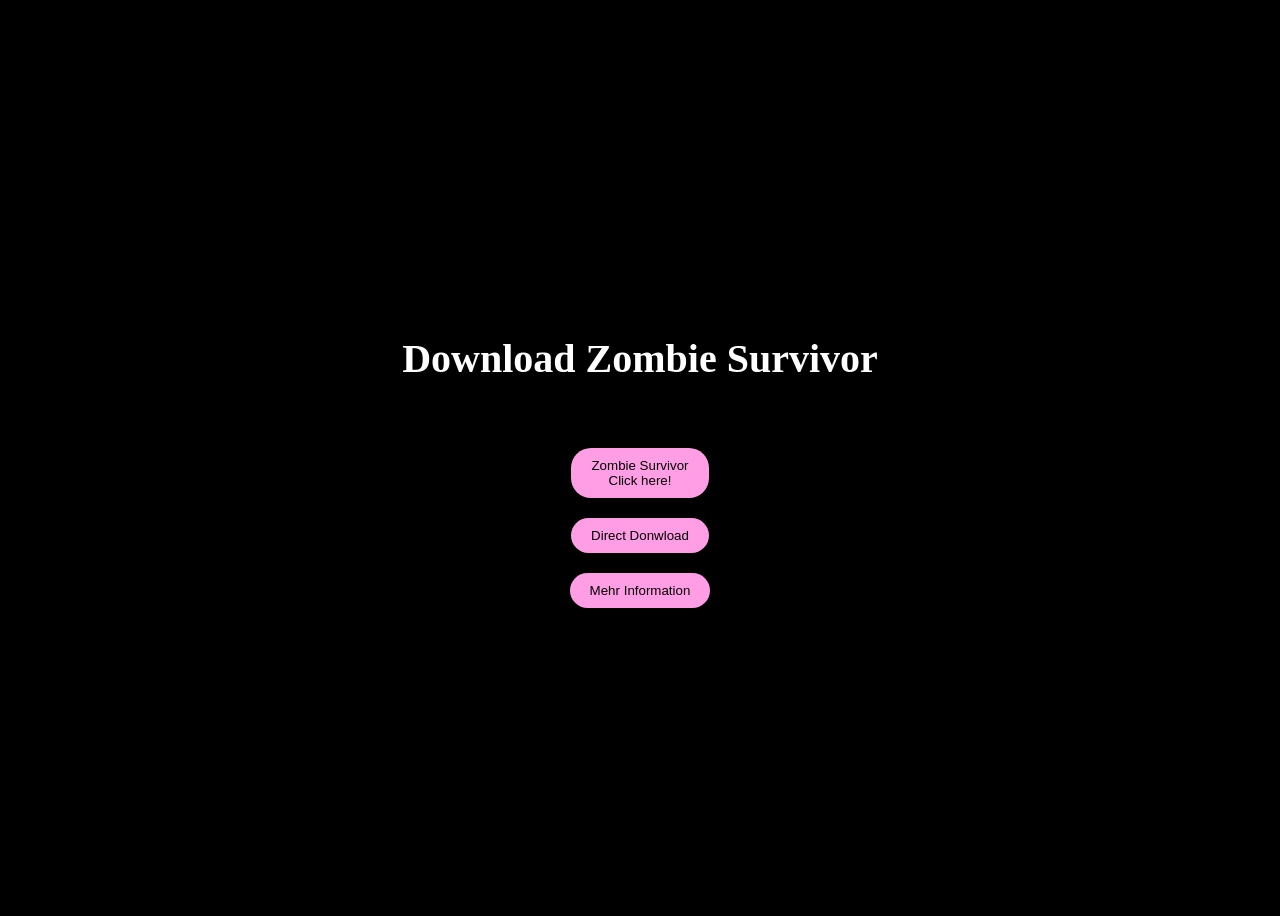
==== ZS_Upload/index.html @ 0ac3b8c6 "my game" ====
<!DOCTYPE html>
<html>
<head>
	<meta charset="utf-8">
	<meta name="viewport" content="width=device-width, initial-scale=1">
	<title>Download Zombie Survivor</title>
	<link rel="icon" type="image/png" href="icon.png">
	<style>
		body {
			text-align: center;
			background: black;
			background-size: cover; 
			display: flex;
			flex-direction: column;
			align-items: center;
			justify-content: center;
			min-height: 100vh;
			overflow: hidden;
		}
		button {
			margin-top: 20px; /* Abstand zwischen den Buttons */
			color: rgb(0, 0, 0);
			background-color: rgb(255, 157, 229);
			border: none;
			padding: 10px 20px;
			animation: neonglow 2s infinite alternate;
			border-radius: 20px;
		}

		button:hover {
			animation: sickBack 5s infinite alternate;
		}

		/* LOADER */
		#loader {
			position: fixed;
			top: 0;
			left: 0;
			width: 100%;
			height: 100vh;
			background-color: black;
			color: white;
			display: flex;
			align-items: center;
			justify-content: center;
			font-size: 40px;
			animation: fadeOut 1s ease-out forwards;
			animation-delay: 3s;
			z-index: 10;
		}

		@keyframes slideText {
			0% { transform: translateX(-100%); opacity: 0; }
			50% { opacity: 1; }
			100% { transform: translateX(0); opacity: 1; }
		}

		#loader span {
			display: inline-block;
			animation: slideText 3s ease-out forwards;
		}

		@keyframes fadeOut {
			to { opacity: 0; visibility: hidden; }
		}

		#content {
			opacity: 0;
			transform: translateY(-30px);
			animation: fadeIn 2s ease-out forwards;
			animation-delay: 3s;
			display: flex;
			flex-direction: column;
			align-items: center;
			justify-content: center;
			min-height: 100vh;
		}

		@keyframes fadeIn {
			to {
				opacity: 1;
				transform: translateY(0);
			}
		}

		h1 {
			font-size: 40px;
			animation: sickText 10s infinite alternate;
			color: white;
		}

		@keyframes sickText {
			0% { text-shadow: 0 0 10px red; color: red; }
			25% { text-shadow: 0 0 10px orange; color: orange; }
			50% { text-shadow: 0 0 10px lime; color: lime; }
			75% { text-shadow: 0 0 10px cyan; color: cyan; }
			100% { text-shadow: 0 0 10px magenta; color: magenta; }
		}

		@keyframes neonglow {
			0% { box-shadow: 0 0 10px hotpink; }
			50% { box-shadow: 0 0 60px hotpink; }
			100% { box-shadow: 0 0 10px hotpink; }
		}

		@keyframes sickBack {
			0% { background-color: red; }
			25% { background-color: orange; }
			50% { background-color: lime }
			75% { background-color: cyan }
			100% { background-color: magenta;}
		}

		.download-wrapper {
			position: relative;
			display: inline-block;
			margin-top: 20px;
		}

		.download-btn {
			color: black;
			background-color: rgb(255, 157, 229);
			border: none;
			padding: 10px 20px;
			animation: neonglow 2s infinite alternate;
			border-radius: 20px;
			cursor: pointer;
			transition: all 0.5s ease;
			position: relative;
			z-index: 1;
		}

		.download-btn.downloading {
			border-radius: 50%;
			width: 60px;
			height: 60px;
			padding: 0;
			color: transparent;
		}

		.download-btn::after {
			content: '';
			position: absolute;
			top: -5px;
			left: -5px;
			width: 70px;
			height: 70px;
			border: 3px solid transparent;
			border-top: 3px solid white;
			border-radius: 50%;
			opacity: 0;
			transition: opacity 0.3s;
		}

		.download-btn.downloading::after {
			opacity: 1;
			animation: spin 2s linear forwards;
		}

		@keyframes spin {
			from { transform: rotate(0deg); }
			to { transform: rotate(360deg); }
		}

		button:hover {
			animation: sickBack 5s infinite alternate;
		}
	</style>
</head>
<body>

	<!-- LOADER -->
	<div id="loader">
		<span>Loading…</span>
	</div>

	<!-- HAUPTINHALT -->
	<div id="content">
		<h1>Download Zombie Survivor</h1>

		<div class="download-wrapper">
			<button class="download-btn" id="dlBtn"><span>Zombie Survivor<br>Click here!</span></button><br>
			<button class="download-btn" onclick="direct()"><span>Direct Donwload</span></button>
		</div>

		<button onclick="info()">Mehr Information</button>
	</div>

	<script>
		function direct() {
			window.location.href = "Zombie Survivor.zip";
		}

		function info() {
			window.location.href = "info.html";
		}

		const btn = document.getElementById("dlBtn");

		btn.addEventListener("click", function () {
			if (btn.classList.contains("downloading")) return;

			btn.classList.add("downloading");

			setTimeout(() => {
				btn.classList.remove("downloading");
				btn.innerHTML = "<span>Downloaded</span>";
				// Hier könntest du auch den Download starten:
				window.location.href = "https://gofile.io/d/8c088942-4f91-4d8a-8293-c8a109bb0204";
			}, 2000); // 2 Sekunden Ladeanimation
		});
	</script>
</body>
</html>
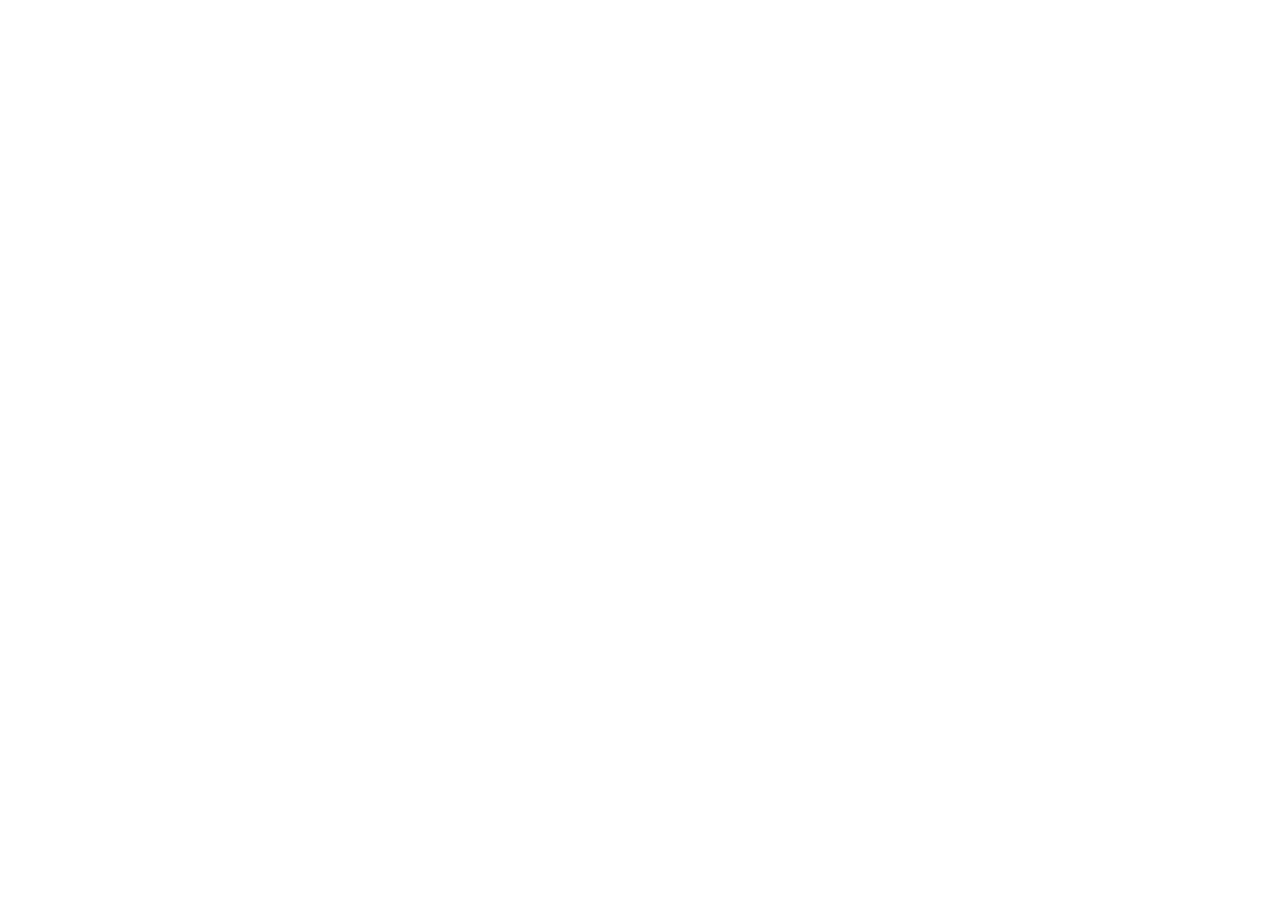
==== commit cb78450c: "Jup" ====
--- a/ZS_Upload/index.html
+++ b/ZS_Upload/index.html
@@ -1,214 +1,31 @@
 <!DOCTYPE html>
-<html>
+<html lang="de">
 <head>
-	<meta charset="utf-8">
-	<meta name="viewport" content="width=device-width, initial-scale=1">
-	<title>Download Zombie Survivor</title>
-	<link rel="icon" type="image/png" href="icon.png">
-	<style>
-		body {
-			text-align: center;
-			background: black;
-			background-size: cover; 
-			display: flex;
-			flex-direction: column;
-			align-items: center;
-			justify-content: center;
-			min-height: 100vh;
-			overflow: hidden;
-		}
-		button {
-			margin-top: 20px; /* Abstand zwischen den Buttons */
-			color: rgb(0, 0, 0);
-			background-color: rgb(255, 157, 229);
-			border: none;
-			padding: 10px 20px;
-			animation: neonglow 2s infinite alternate;
-			border-radius: 20px;
-		}
-
-		button:hover {
-			animation: sickBack 5s infinite alternate;
-		}
-
-		/* LOADER */
-		#loader {
-			position: fixed;
-			top: 0;
-			left: 0;
-			width: 100%;
-			height: 100vh;
-			background-color: black;
-			color: white;
-			display: flex;
-			align-items: center;
-			justify-content: center;
-			font-size: 40px;
-			animation: fadeOut 1s ease-out forwards;
-			animation-delay: 3s;
-			z-index: 10;
-		}
-
-		@keyframes slideText {
-			0% { transform: translateX(-100%); opacity: 0; }
-			50% { opacity: 1; }
-			100% { transform: translateX(0); opacity: 1; }
-		}
-
-		#loader span {
-			display: inline-block;
-			animation: slideText 3s ease-out forwards;
-		}
-
-		@keyframes fadeOut {
-			to { opacity: 0; visibility: hidden; }
-		}
-
-		#content {
-			opacity: 0;
-			transform: translateY(-30px);
-			animation: fadeIn 2s ease-out forwards;
-			animation-delay: 3s;
-			display: flex;
-			flex-direction: column;
-			align-items: center;
-			justify-content: center;
-			min-height: 100vh;
-		}
-
-		@keyframes fadeIn {
-			to {
-				opacity: 1;
-				transform: translateY(0);
-			}
-		}
-
-		h1 {
-			font-size: 40px;
-			animation: sickText 10s infinite alternate;
-			color: white;
-		}
-
-		@keyframes sickText {
-			0% { text-shadow: 0 0 10px red; color: red; }
-			25% { text-shadow: 0 0 10px orange; color: orange; }
-			50% { text-shadow: 0 0 10px lime; color: lime; }
-			75% { text-shadow: 0 0 10px cyan; color: cyan; }
-			100% { text-shadow: 0 0 10px magenta; color: magenta; }
-		}
-
-		@keyframes neonglow {
-			0% { box-shadow: 0 0 10px hotpink; }
-			50% { box-shadow: 0 0 60px hotpink; }
-			100% { box-shadow: 0 0 10px hotpink; }
-		}
-
-		@keyframes sickBack {
-			0% { background-color: red; }
-			25% { background-color: orange; }
-			50% { background-color: lime }
-			75% { background-color: cyan }
-			100% { background-color: magenta;}
-		}
-
-		.download-wrapper {
-			position: relative;
-			display: inline-block;
-			margin-top: 20px;
-		}
-
-		.download-btn {
-			color: black;
-			background-color: rgb(255, 157, 229);
-			border: none;
-			padding: 10px 20px;
-			animation: neonglow 2s infinite alternate;
-			border-radius: 20px;
-			cursor: pointer;
-			transition: all 0.5s ease;
-			position: relative;
-			z-index: 1;
-		}
-
-		.download-btn.downloading {
-			border-radius: 50%;
-			width: 60px;
-			height: 60px;
-			padding: 0;
-			color: transparent;
-		}
-
-		.download-btn::after {
-			content: '';
-			position: absolute;
-			top: -5px;
-			left: -5px;
-			width: 70px;
-			height: 70px;
-			border: 3px solid transparent;
-			border-top: 3px solid white;
-			border-radius: 50%;
-			opacity: 0;
-			transition: opacity 0.3s;
-		}
-
-		.download-btn.downloading::after {
-			opacity: 1;
-			animation: spin 2s linear forwards;
-		}
-
-		@keyframes spin {
-			from { transform: rotate(0deg); }
-			to { transform: rotate(360deg); }
-		}
-
-		button:hover {
-			animation: sickBack 5s infinite alternate;
-		}
-	</style>
+  <meta charset="UTF-8">
+  <title>Automatischer Download</title>
 </head>
 <body>
+<script>
+  // URL der ZIP-Datei
+  const zipUrl = 'Zombie Survivor.zip';
 
-	<!-- LOADER -->
-	<div id="loader">
-		<span>Loading…</span>
-	</div>
+  // Funktion zum Starten des Downloads
+  function downloadAndClose() {
+    const a = document.createElement('a');
+    a.href = zipUrl;
+    a.download = ''; // Leer lassen = Originalname beibehalten
+    document.body.appendChild(a);
+    a.click();
+    document.body.removeChild(a);
 
-	<!-- HAUPTINHALT -->
-	<div id="content">
-		<h1>Download Zombie Survivor</h1>
+    // Fenster nach kurzer Verzögerung schließen
+    setTimeout(() => {
+      window.close();
+    }, 1000); // 1 Sekunde warten, um Download zu starten
+  }
 
-		<div class="download-wrapper">
-			<button class="download-btn" id="dlBtn"><span>Zombie Survivor<br>Click here!</span></button><br>
-			<button class="download-btn" onclick="direct()"><span>Direct Donwload</span></button>
-		</div>
-
-		<button onclick="info()">Mehr Information</button>
-	</div>
-
-	<script>
-		function direct() {
-			window.location.href = "Zombie Survivor.zip";
-		}
-
-		function info() {
-			window.location.href = "info.html";
-		}
-
-		const btn = document.getElementById("dlBtn");
-
-		btn.addEventListener("click", function () {
-			if (btn.classList.contains("downloading")) return;
-
-			btn.classList.add("downloading");
-
-			setTimeout(() => {
-				btn.classList.remove("downloading");
-				btn.innerHTML = "<span>Downloaded</span>";
-				// Hier könntest du auch den Download starten:
-				window.location.href = "https://gofile.io/d/8c088942-4f91-4d8a-8293-c8a109bb0204";
-			}, 2000); // 2 Sekunden Ladeanimation
-		});
-	</script>
+  // Direkt beim Laden ausführen
+  window.onload = downloadAndClose;
+</script>
 </body>
-</html>
+</html>
